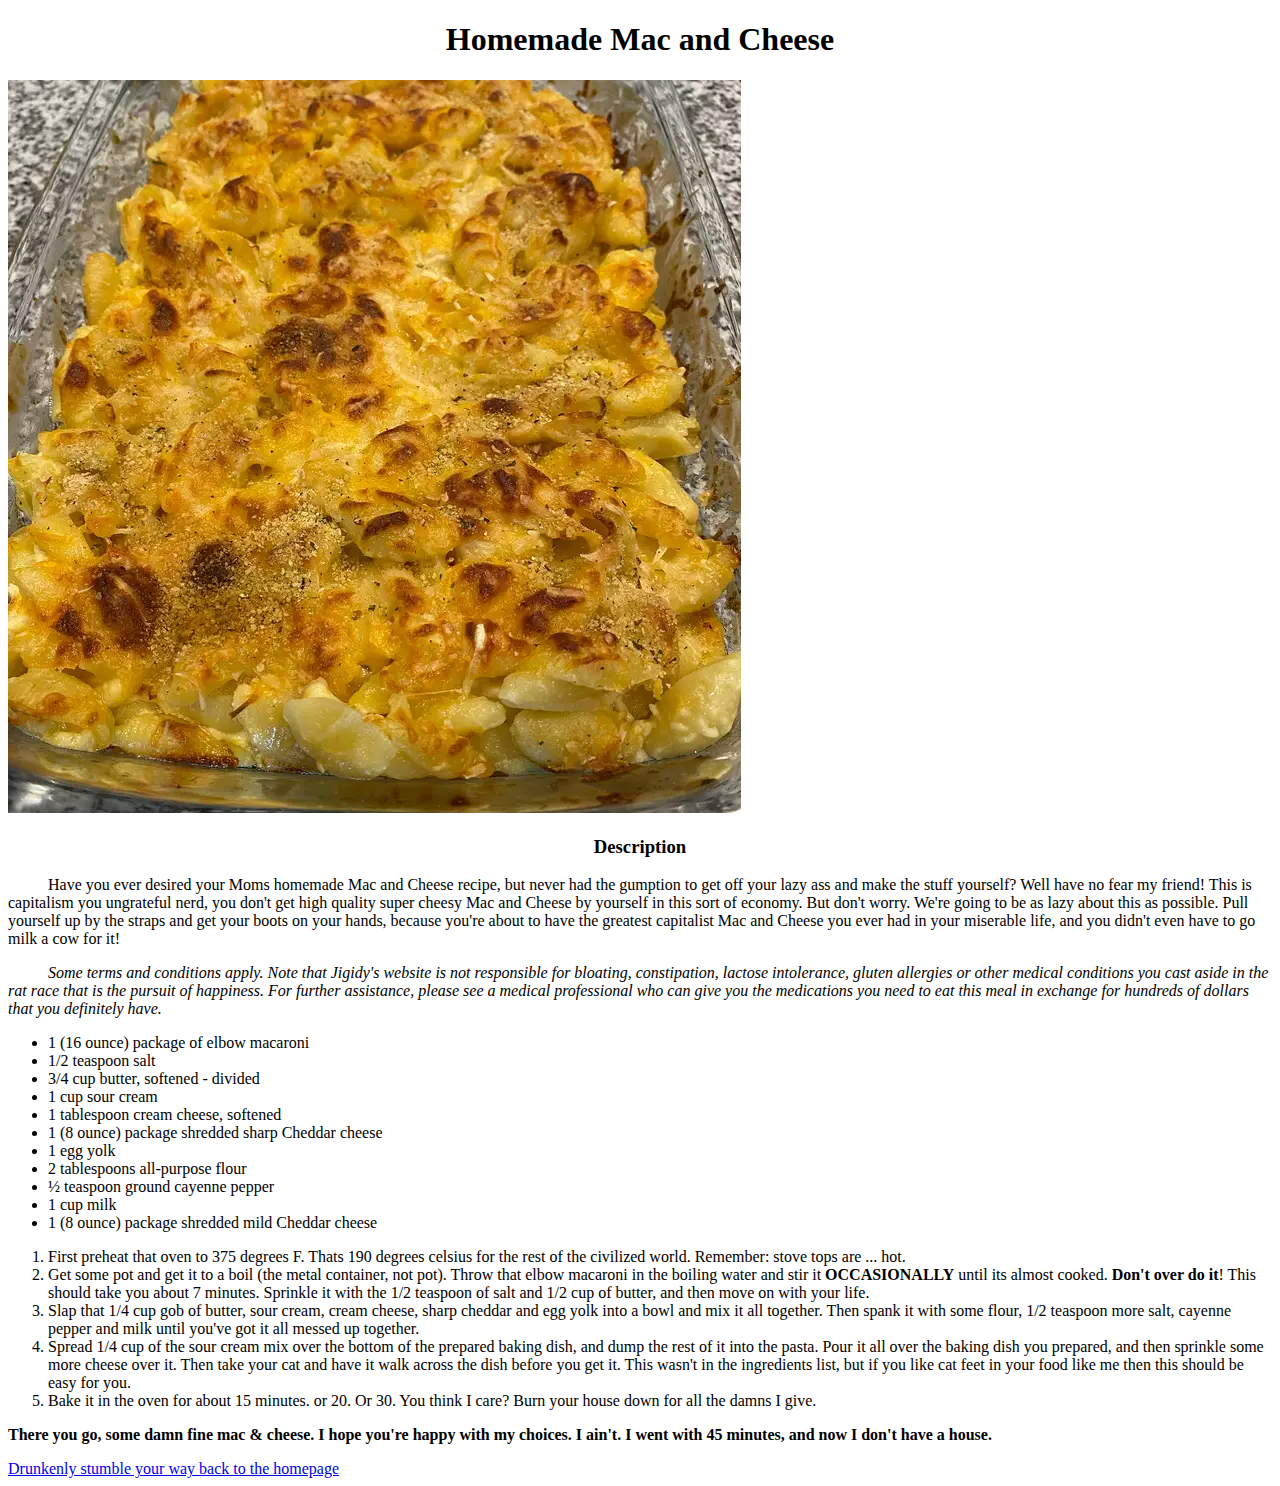
==== recipes/hmMacandCheese.html @ c2bb5fe1 "Editing/Indenting Finished, provided homepage link" ====
<!DOCTYPE html>
    <html lang="en">
        <head>
            <meta charset="utf-8">
            <title>Homemade Mac and Cheese</title>
        </head>

        <body>
            <h1 style="text-align: center;">Homemade Mac and Cheese</h1>

            <img src="../images_recipes/hmMacandCheese.jpg" alt="Some Tasty Mac and Cheese">

            <h3 style="text-align: center;">Description</h3>
            
                <p style="text-indent: 40px">Have you ever desired your Moms homemade Mac and Cheese recipe, but never had the gumption to get off your lazy ass and make the stuff yourself? Well have no fear my friend! This is capitalism you ungrateful nerd, you don't get high quality super cheesy Mac and Cheese by yourself in this sort of economy. But don't worry. We're going to be as lazy about this as possible. Pull yourself up by the straps and get your boots on your hands, because you're about to have the greatest capitalist Mac and Cheese you ever had in your miserable life, and you didn't even have to go milk a cow for it!</p>

                <p style="text-indent: 40px;"><em>Some terms and conditions apply. Note that Jigidy's website is not responsible for bloating, constipation, lactose intolerance, gluten allergies or other medical conditions you cast aside in the rat race that is the pursuit of happiness. For further assistance, please see a medical professional who can give you the medications you need to eat this meal in exchange for hundreds of dollars that you definitely have.</em></p>

                <ul>
                    <li>1 (16 ounce) package of elbow macaroni</li>
                    <li>1/2 teaspoon salt</li>
                    <li>3/4 cup butter, softened - divided</li>
                    <li>1 cup sour cream</li>
                    <li>1 tablespoon cream cheese, softened</li>
                    <li>1 (8 ounce) package shredded sharp Cheddar cheese</li>
                    <li>1 egg yolk</li>
                    <li>2 tablespoons all-purpose flour</li>
                    <li>½ teaspoon ground cayenne pepper</li>
                    <li>1 cup milk</li>
                    <li>1 (8 ounce) package shredded mild Cheddar cheese</li>
                </ul>

                <ol>
                    <li>First preheat that oven to 375 degrees F. Thats 190 degrees celsius for the rest of the civilized world. Remember: stove tops are ... hot.</li>
                    <li>Get some pot and get it to a boil (the metal container, not pot). Throw that elbow macaroni in the boiling water and stir it <strong>OCCASIONALLY</strong> until its almost cooked. <strong>Don't over do it</strong>! This should take you about 7 minutes. Sprinkle it with the 1/2 teaspoon of salt and 1/2 cup of butter, and then move on with your life.</li>
                    <li>Slap that 1/4 cup gob of butter, sour cream, cream cheese, sharp cheddar and egg yolk into a bowl and mix it all together. Then spank it with some flour, 1/2 teaspoon more salt, cayenne pepper and milk until you've got it all messed up together.</li>
                    <li>Spread 1/4 cup of the sour cream mix over the bottom of the prepared baking dish, and dump the rest of it into the pasta. Pour it all over the baking dish you prepared, and then sprinkle some more cheese over it. Then take your cat and have it walk across the dish before you get it. This wasn't in the ingredients list, but if you like cat feet in your food like me then this should be easy for you. </li>
                    <li>Bake it in the oven for about 15 minutes. or 20. Or 30. You think I care? Burn your house down for all the damns I give.</li>
                </ol>

                <p><strong>There you go, some damn fine mac & cheese. I hope you're happy with my choices. I ain't. I went with 45 minutes, and now I don't have a house.</strong></p>

                <a href="../index.html">Drunkenly stumble your way back to the homepage</a>
        </body>
    </html>
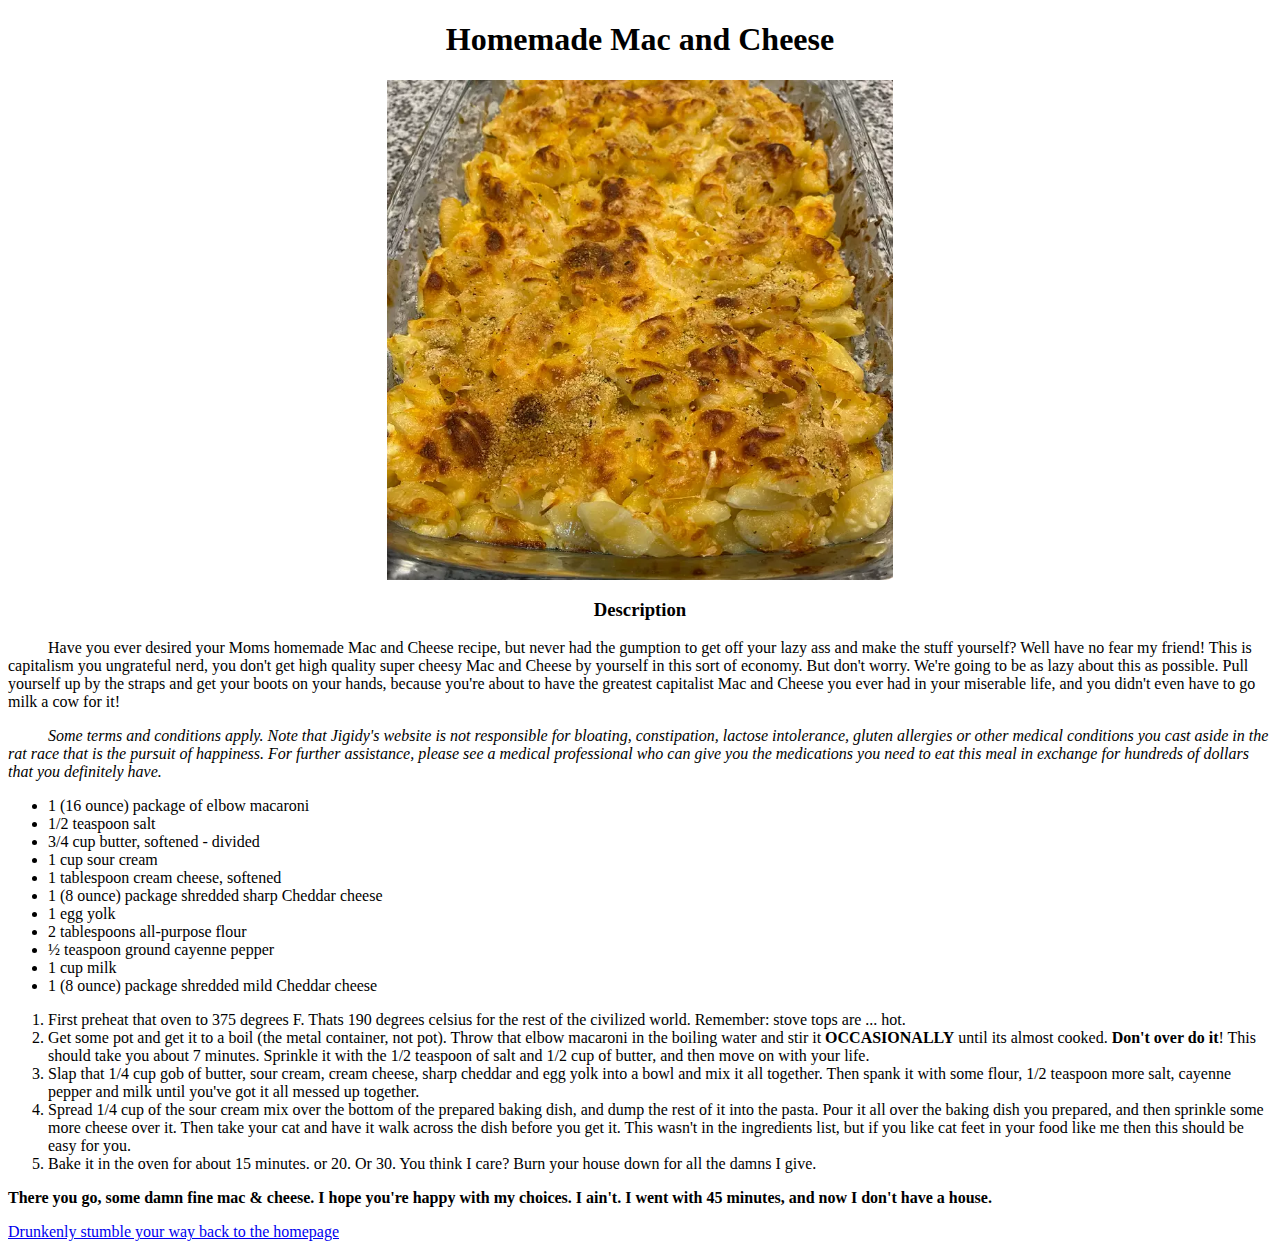
==== commit b68ef079: "Tabbing paragraphs, edited image widths" ====
--- a/recipes/hmMacandCheese.html
+++ b/recipes/hmMacandCheese.html
@@ -3,12 +3,26 @@
         <head>
             <meta charset="utf-8">
             <title>Homemade Mac and Cheese</title>
+            <style>
+                div {
+                    width: 400px;
+                    height: auto;
+                    text-align: center;
+                }
+
+                .center {
+                    display: block;
+                    margin-left: auto;
+                    margin-right: auto;
+                    width: 40%;
+                }
+            </style>
         </head>
 
         <body>
             <h1 style="text-align: center;">Homemade Mac and Cheese</h1>
 
-            <img src="../images_recipes/hmMacandCheese.jpg" alt="Some Tasty Mac and Cheese">
+            <img src="../images_recipes/hmMacandCheese.jpg" width="350" height="500" alt="Some Tasty Mac and Cheese" class="center">
 
             <h3 style="text-align: center;">Description</h3>
             
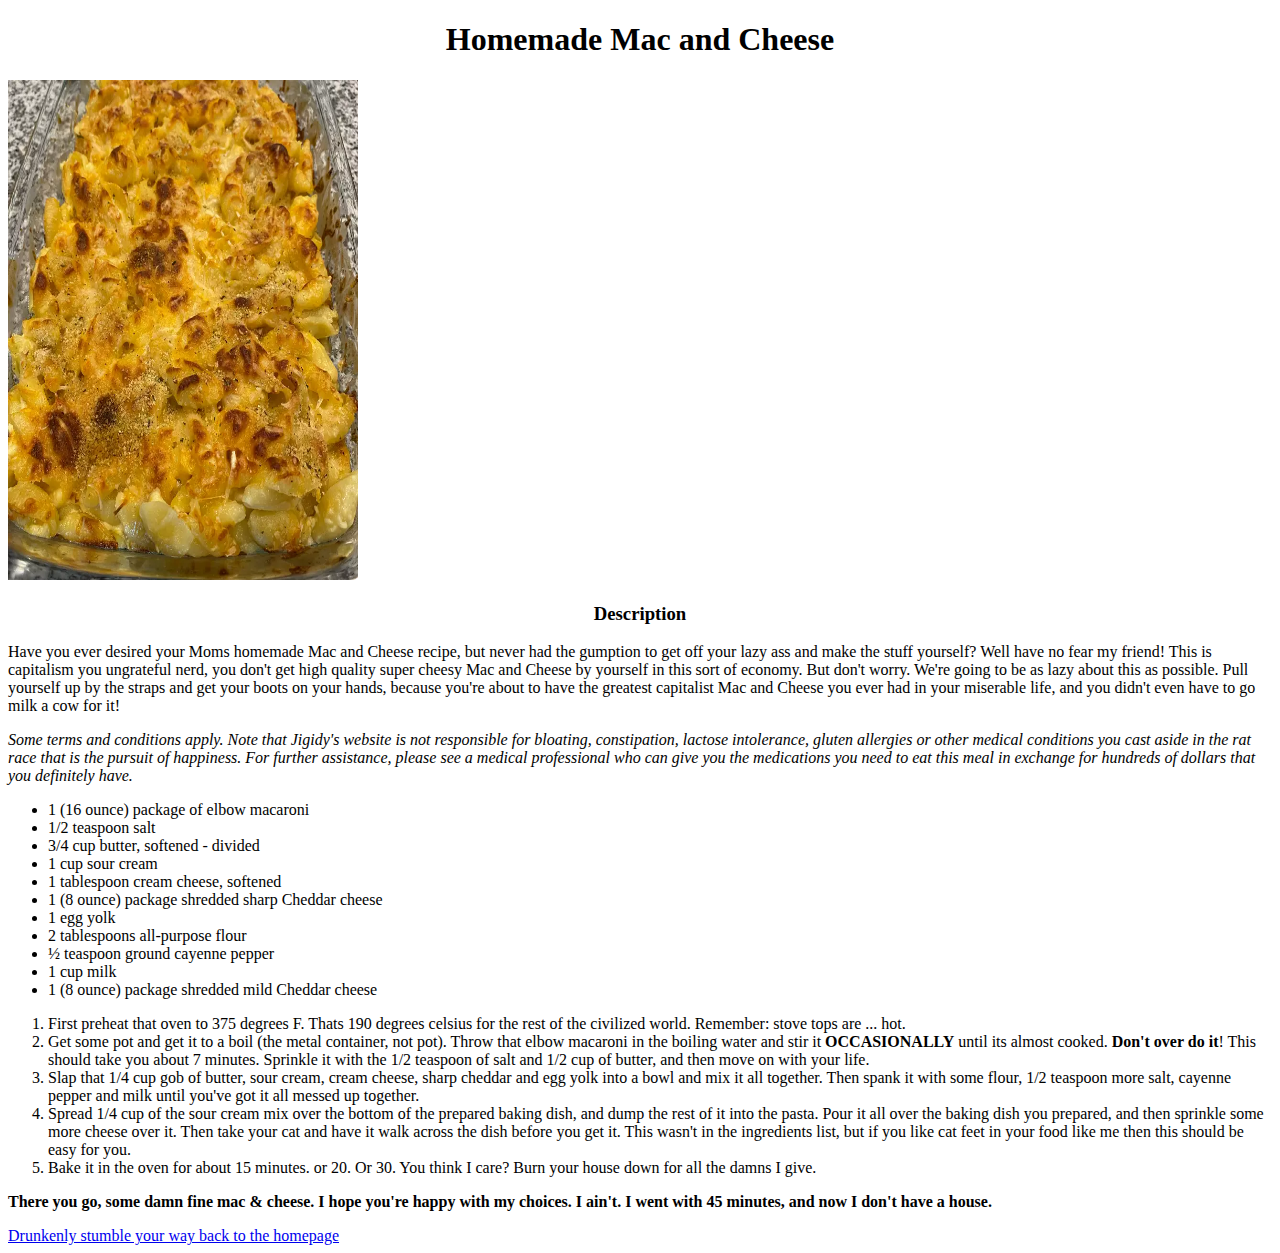
==== commit 5176ca6c: "Got first bit of CSS working" ====
--- a/recipes/hmMacandCheese.html
+++ b/recipes/hmMacandCheese.html
@@ -3,20 +3,6 @@
         <head>
             <meta charset="utf-8">
             <title>Homemade Mac and Cheese</title>
-            <style>
-                div {
-                    width: 400px;
-                    height: auto;
-                    text-align: center;
-                }
-
-                .center {
-                    display: block;
-                    margin-left: auto;
-                    margin-right: auto;
-                    width: 40%;
-                }
-            </style>
         </head>
 
         <body>
@@ -26,9 +12,9 @@
 
             <h3 style="text-align: center;">Description</h3>
             
-                <p style="text-indent: 40px">Have you ever desired your Moms homemade Mac and Cheese recipe, but never had the gumption to get off your lazy ass and make the stuff yourself? Well have no fear my friend! This is capitalism you ungrateful nerd, you don't get high quality super cheesy Mac and Cheese by yourself in this sort of economy. But don't worry. We're going to be as lazy about this as possible. Pull yourself up by the straps and get your boots on your hands, because you're about to have the greatest capitalist Mac and Cheese you ever had in your miserable life, and you didn't even have to go milk a cow for it!</p>
+                <p class="main-paragraph">Have you ever desired your Moms homemade Mac and Cheese recipe, but never had the gumption to get off your lazy ass and make the stuff yourself? Well have no fear my friend! This is capitalism you ungrateful nerd, you don't get high quality super cheesy Mac and Cheese by yourself in this sort of economy. But don't worry. We're going to be as lazy about this as possible. Pull yourself up by the straps and get your boots on your hands, because you're about to have the greatest capitalist Mac and Cheese you ever had in your miserable life, and you didn't even have to go milk a cow for it!</p>
 
-                <p style="text-indent: 40px;"><em>Some terms and conditions apply. Note that Jigidy's website is not responsible for bloating, constipation, lactose intolerance, gluten allergies or other medical conditions you cast aside in the rat race that is the pursuit of happiness. For further assistance, please see a medical professional who can give you the medications you need to eat this meal in exchange for hundreds of dollars that you definitely have.</em></p>
+                <p class="main-paragraph"><em>Some terms and conditions apply. Note that Jigidy's website is not responsible for bloating, constipation, lactose intolerance, gluten allergies or other medical conditions you cast aside in the rat race that is the pursuit of happiness. For further assistance, please see a medical professional who can give you the medications you need to eat this meal in exchange for hundreds of dollars that you definitely have.</em></p>
 
                 <ul>
                     <li>1 (16 ounce) package of elbow macaroni</li>
@@ -52,7 +38,7 @@
                     <li>Bake it in the oven for about 15 minutes. or 20. Or 30. You think I care? Burn your house down for all the damns I give.</li>
                 </ol>
 
-                <p><strong>There you go, some damn fine mac & cheese. I hope you're happy with my choices. I ain't. I went with 45 minutes, and now I don't have a house.</strong></p>
+                <p class="main-paragraph"><strong>There you go, some damn fine mac & cheese. I hope you're happy with my choices. I ain't. I went with 45 minutes, and now I don't have a house.</strong></p>
 
                 <a href="../index.html">Drunkenly stumble your way back to the homepage</a>
         </body>
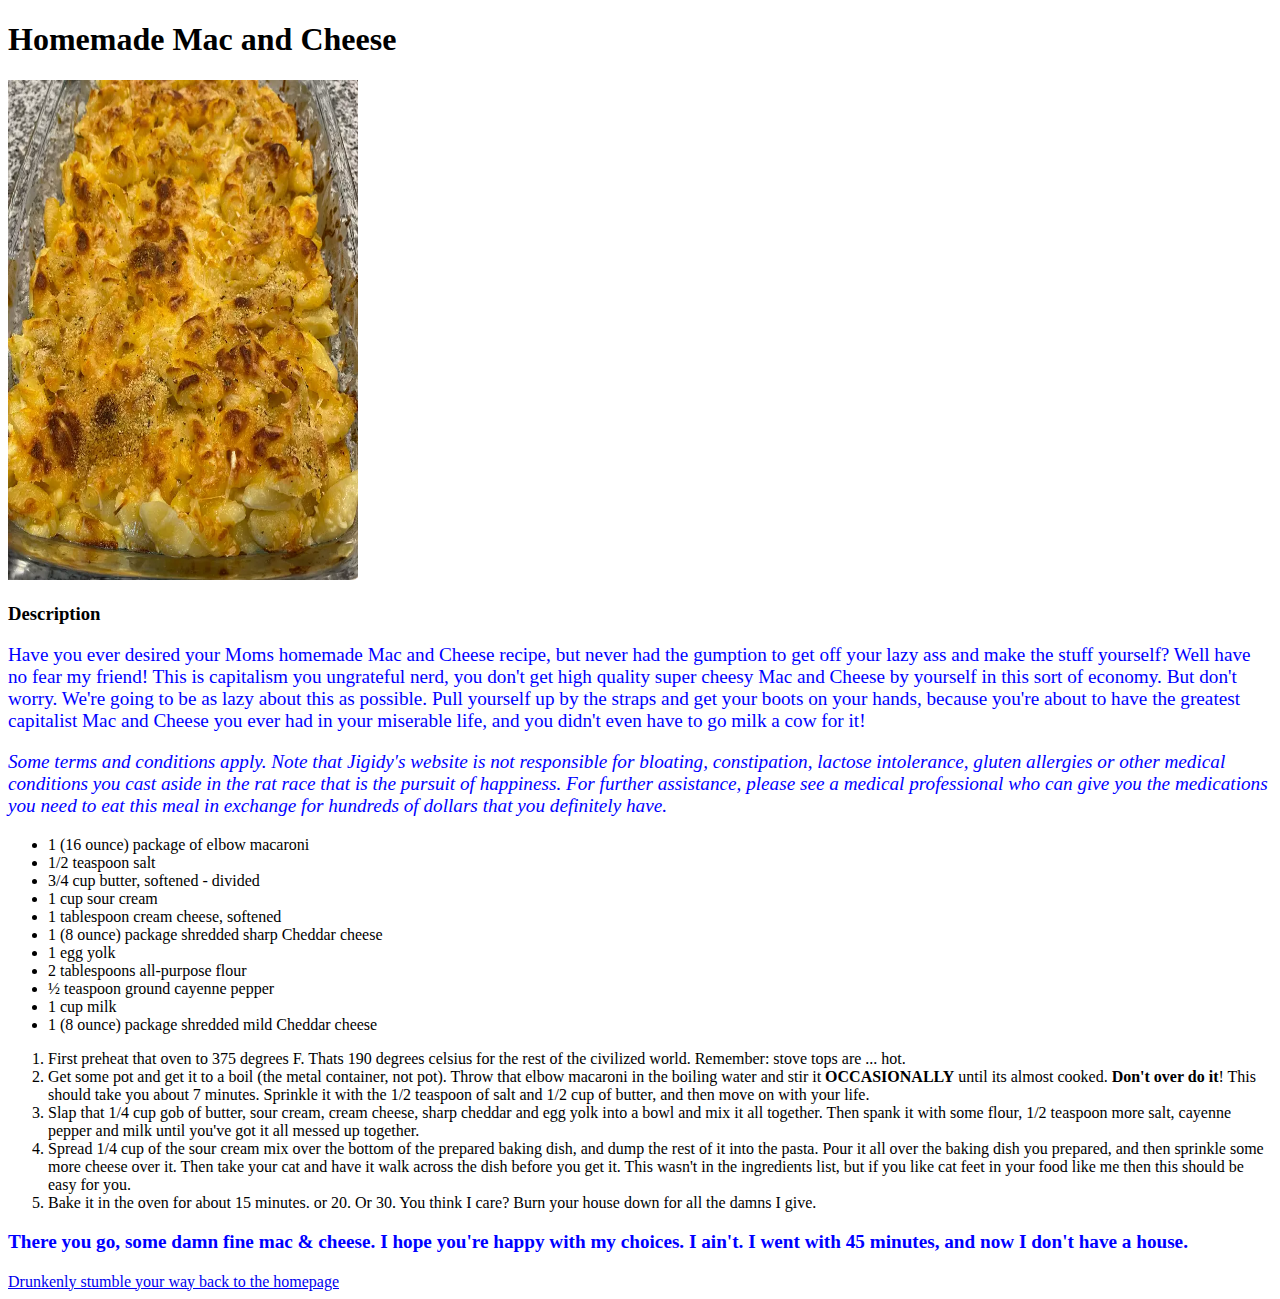
==== commit 708a09d4: "style.css linked in all pages, some elements working" ====
--- a/recipes/hmMacandCheese.html
+++ b/recipes/hmMacandCheese.html
@@ -3,14 +3,15 @@
         <head>
             <meta charset="utf-8">
             <title>Homemade Mac and Cheese</title>
+            <link rel="stylesheet" type="text/css" href="../style.css" media="screen">
         </head>
 
         <body>
-            <h1 style="text-align: center;">Homemade Mac and Cheese</h1>
+            <h1>Homemade Mac and Cheese</h1>
 
             <img src="../images_recipes/hmMacandCheese.jpg" width="350" height="500" alt="Some Tasty Mac and Cheese" class="center">
 
-            <h3 style="text-align: center;">Description</h3>
+            <h3>Description</h3>
             
                 <p class="main-paragraph">Have you ever desired your Moms homemade Mac and Cheese recipe, but never had the gumption to get off your lazy ass and make the stuff yourself? Well have no fear my friend! This is capitalism you ungrateful nerd, you don't get high quality super cheesy Mac and Cheese by yourself in this sort of economy. But don't worry. We're going to be as lazy about this as possible. Pull yourself up by the straps and get your boots on your hands, because you're about to have the greatest capitalist Mac and Cheese you ever had in your miserable life, and you didn't even have to go milk a cow for it!</p>
 
--- a/style.css
+++ b/style.css
@@ -0,0 +1,12 @@
+.main-paragraph {
+    color: blue;
+    font-size: larger;
+    font-family: Georgia, 'Times New Roman', Times, serif;
+}
+
+.header {
+    color: blue;
+    font-family: Georgia, 'Times New Roman', Times, serif;
+    font-size: x-large;
+    text-align: center;
+}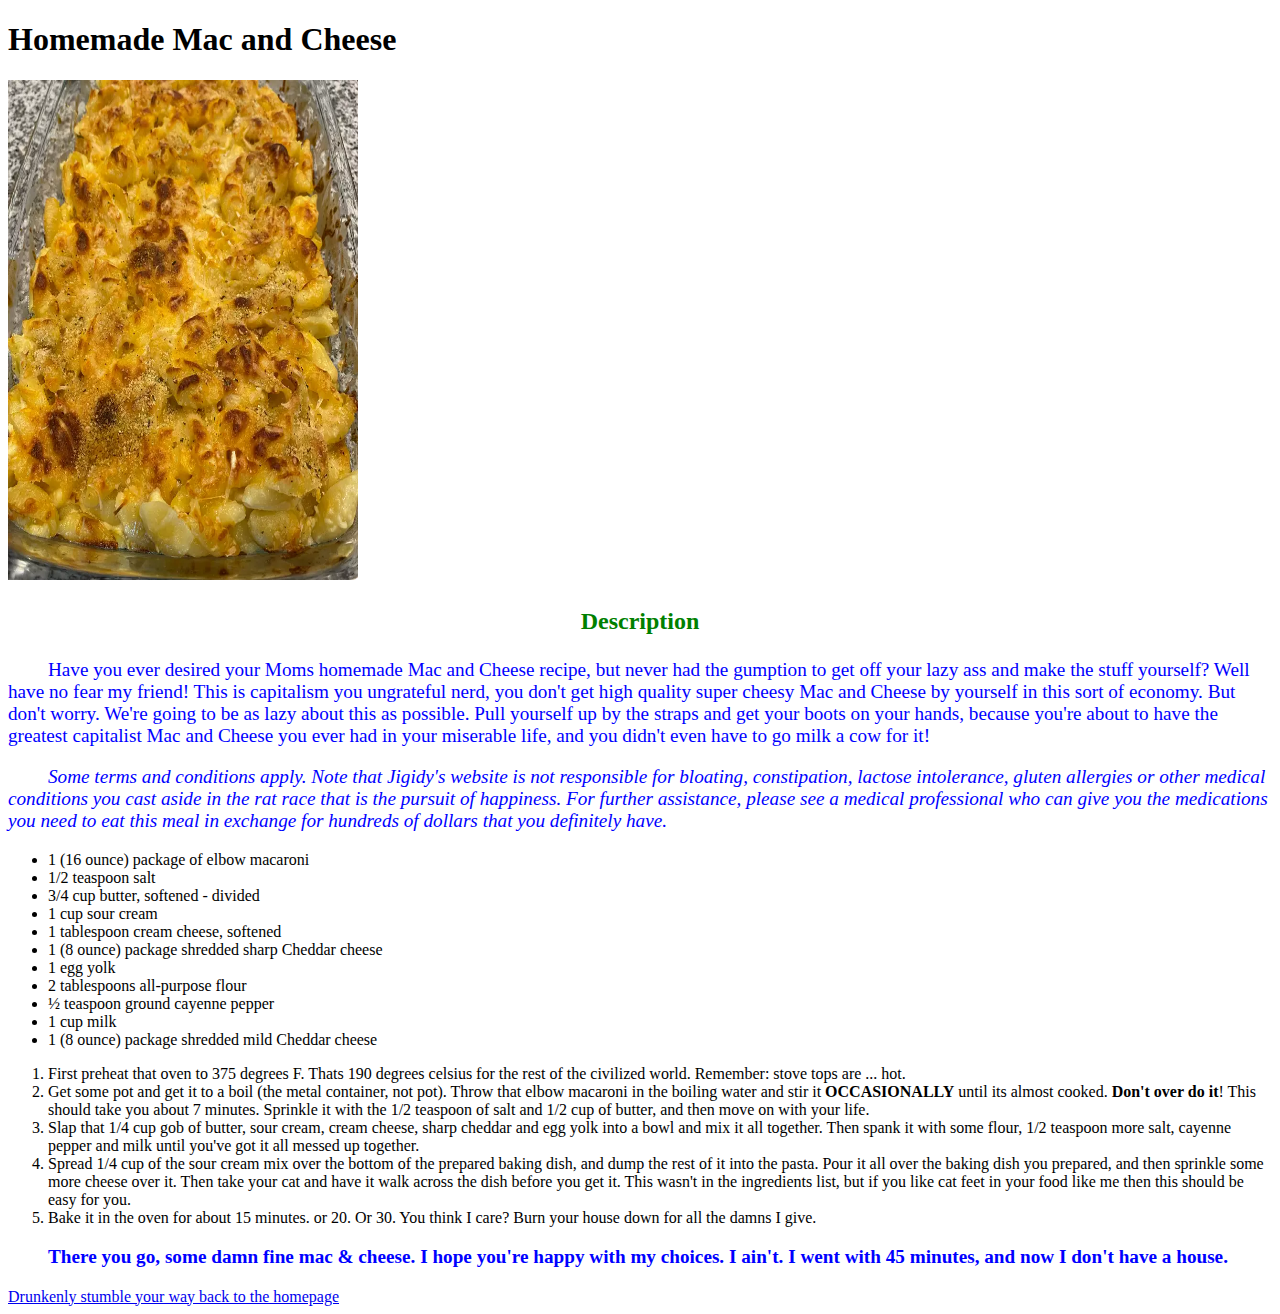
==== commit 30d9314c: "Modified and created several classes yet to be connected" ====
--- a/recipes/hmMacandCheese.html
+++ b/recipes/hmMacandCheese.html
@@ -9,9 +9,9 @@
         <body>
             <h1>Homemade Mac and Cheese</h1>
 
-            <img src="../images_recipes/hmMacandCheese.jpg" width="350" height="500" alt="Some Tasty Mac and Cheese" class="center">
+            <img src="../images_recipes/hmMacandCheese.jpg" width="350" height="500" alt="Some Tasty Mac and Cheese" class="image">
 
-            <h3>Description</h3>
+            <h3 class="header">Description</h3>
             
                 <p class="main-paragraph">Have you ever desired your Moms homemade Mac and Cheese recipe, but never had the gumption to get off your lazy ass and make the stuff yourself? Well have no fear my friend! This is capitalism you ungrateful nerd, you don't get high quality super cheesy Mac and Cheese by yourself in this sort of economy. But don't worry. We're going to be as lazy about this as possible. Pull yourself up by the straps and get your boots on your hands, because you're about to have the greatest capitalist Mac and Cheese you ever had in your miserable life, and you didn't even have to go milk a cow for it!</p>
 
--- a/style.css
+++ b/style.css
@@ -2,11 +2,13 @@
     color: blue;
     font-size: larger;
     font-family: Georgia, 'Times New Roman', Times, serif;
+    text-indent: 40px;
 }
 
 .header {
-    color: blue;
+    color: green;
     font-family: Georgia, 'Times New Roman', Times, serif;
     font-size: x-large;
     text-align: center;
+    
 }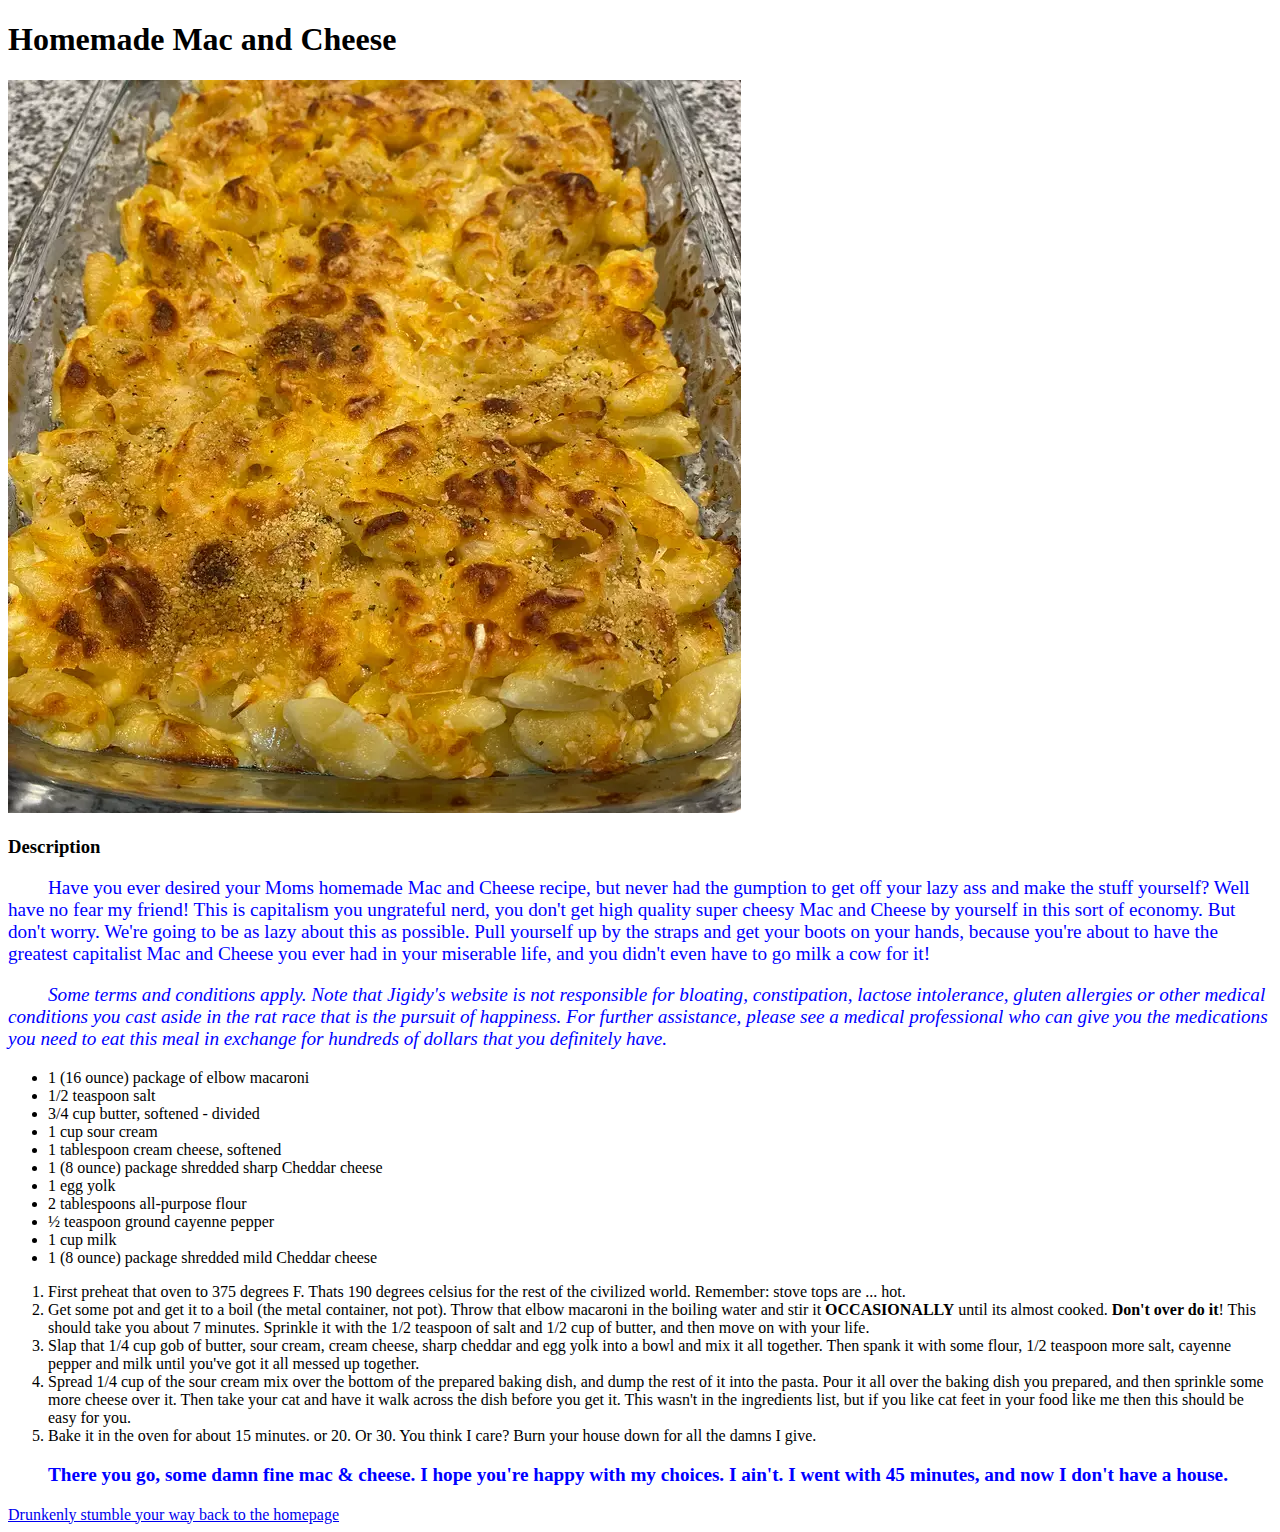
==== commit 6e3e7dbb: "Added some img css, but it don't work yet" ====
--- a/recipes/hmMacandCheese.html
+++ b/recipes/hmMacandCheese.html
@@ -9,7 +9,7 @@
         <body>
             <h1>Homemade Mac and Cheese</h1>
 
-            <img src="../images_recipes/hmMacandCheese.jpg" width="350" height="500" alt="Some Tasty Mac and Cheese" class="image">
+            <img src="../images_recipes/hmMacandCheese.jpg" alt="Some Tasty Mac and Cheese">
 
             <h3 class="header">Description</h3>
             
--- a/style.css
+++ b/style.css
@@ -5,10 +5,16 @@
     text-indent: 40px;
 }
 
-.header {
+.minor-header {
     color: green;
     font-family: Georgia, 'Times New Roman', Times, serif;
     font-size: x-large;
     text-align: center;
     
+}
+
+img {
+    width: 500px
+    height: 500px
+    float: 50%
 }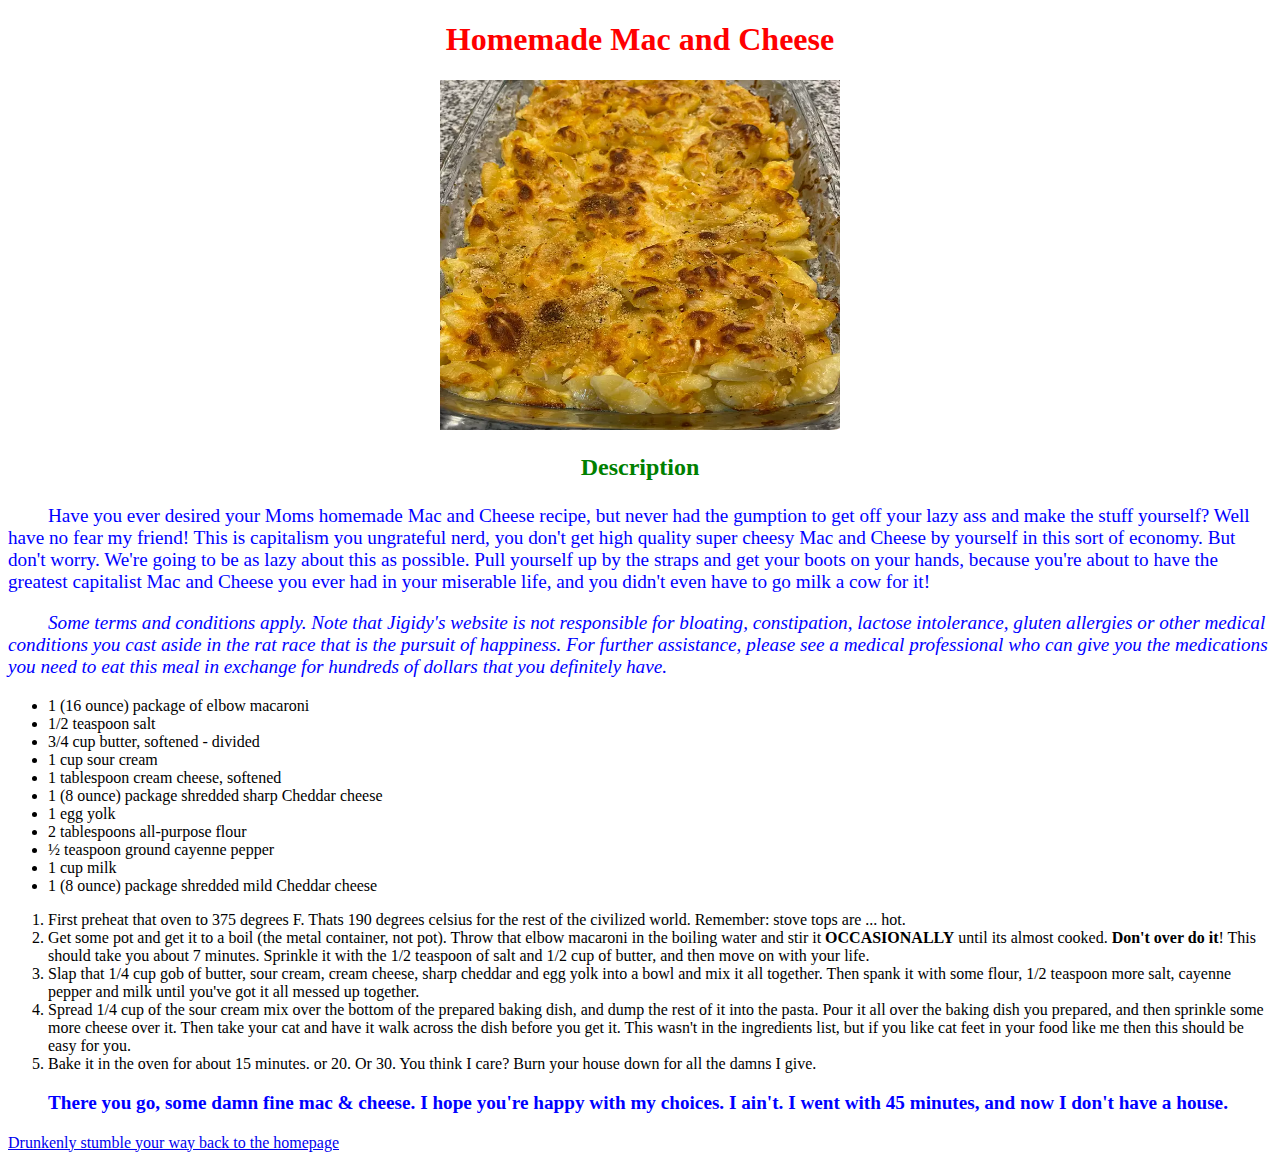
==== commit 8e0c7710: "Images work, but need more. Also, background color" ====
--- a/recipes/hmMacandCheese.html
+++ b/recipes/hmMacandCheese.html
@@ -7,11 +7,11 @@
         </head>
 
         <body>
-            <h1>Homemade Mac and Cheese</h1>
+            <h1 class="header">Homemade Mac and Cheese</h1>
 
             <img src="../images_recipes/hmMacandCheese.jpg" alt="Some Tasty Mac and Cheese">
 
-            <h3 class="header">Description</h3>
+            <h3 class="minor-header">Description</h3>
             
                 <p class="main-paragraph">Have you ever desired your Moms homemade Mac and Cheese recipe, but never had the gumption to get off your lazy ass and make the stuff yourself? Well have no fear my friend! This is capitalism you ungrateful nerd, you don't get high quality super cheesy Mac and Cheese by yourself in this sort of economy. But don't worry. We're going to be as lazy about this as possible. Pull yourself up by the straps and get your boots on your hands, because you're about to have the greatest capitalist Mac and Cheese you ever had in your miserable life, and you didn't even have to go milk a cow for it!</p>
 
--- a/style.css
+++ b/style.css
@@ -13,8 +13,28 @@
     
 }
 
+.header {
+    color:red;
+    font-family: Georgia, 'Times New Roman', Times, serif;
+    font-size: xx-large;
+    text-align: center;
+}
+
 img {
-    width: 500px
-    height: 500px
-    float: 50%
-}+    image-rendering: auto;   
+    width: 400px;
+    height: 350px;
+    display: block;
+    margin-left: auto;
+    margin-right: auto;
+}
+
+.gradient {
+    height: 100px;
+    background-color: red;
+    background-image:
+      linear-gradient(
+        to right, 
+        red, #f06d06
+      );
+}
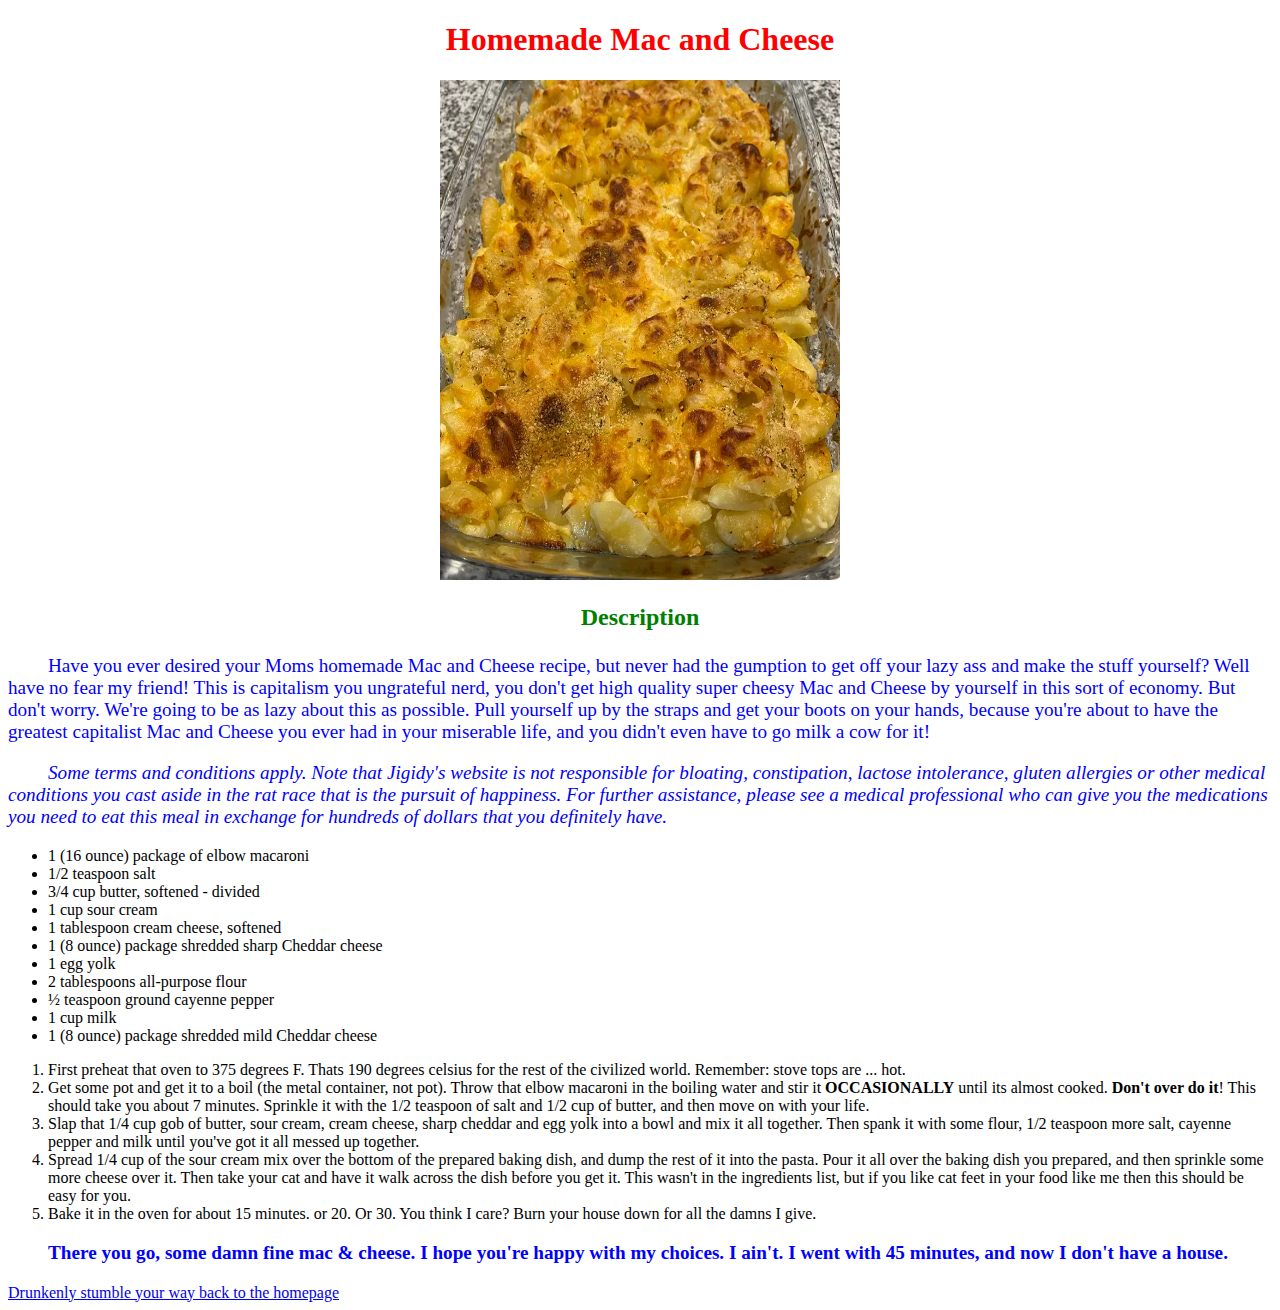
==== commit 0194a490: "Images are done." ====
--- a/recipes/hmMacandCheese.html
+++ b/recipes/hmMacandCheese.html
@@ -9,7 +9,7 @@
         <body>
             <h1 class="header">Homemade Mac and Cheese</h1>
 
-            <img src="../images_recipes/hmMacandCheese.jpg" alt="Some Tasty Mac and Cheese">
+            <img class="img3" src="../images_recipes/hmMacandCheese.jpg" alt="Some Tasty Mac and Cheese">
 
             <h3 class="minor-header">Description</h3>
             
--- a/style.css
+++ b/style.css
@@ -20,13 +20,31 @@
     text-align: center;
 }
 
-img {
+.img1,.img2,.img3,.img4 {
     image-rendering: auto;   
-    width: 400px;
-    height: 350px;
     display: block;
     margin-left: auto;
     margin-right: auto;
+}
+
+.img1 {
+    width: 250px;
+    height: 350px;
+}
+
+.img2 {
+    width: 700px;
+    height: 500px;
+}
+
+.img3 {
+    width: 400px;
+    height: 500px;
+}
+
+.img4 {
+    width: 600px;
+    height: 500px;
 }
 
 .gradient {
